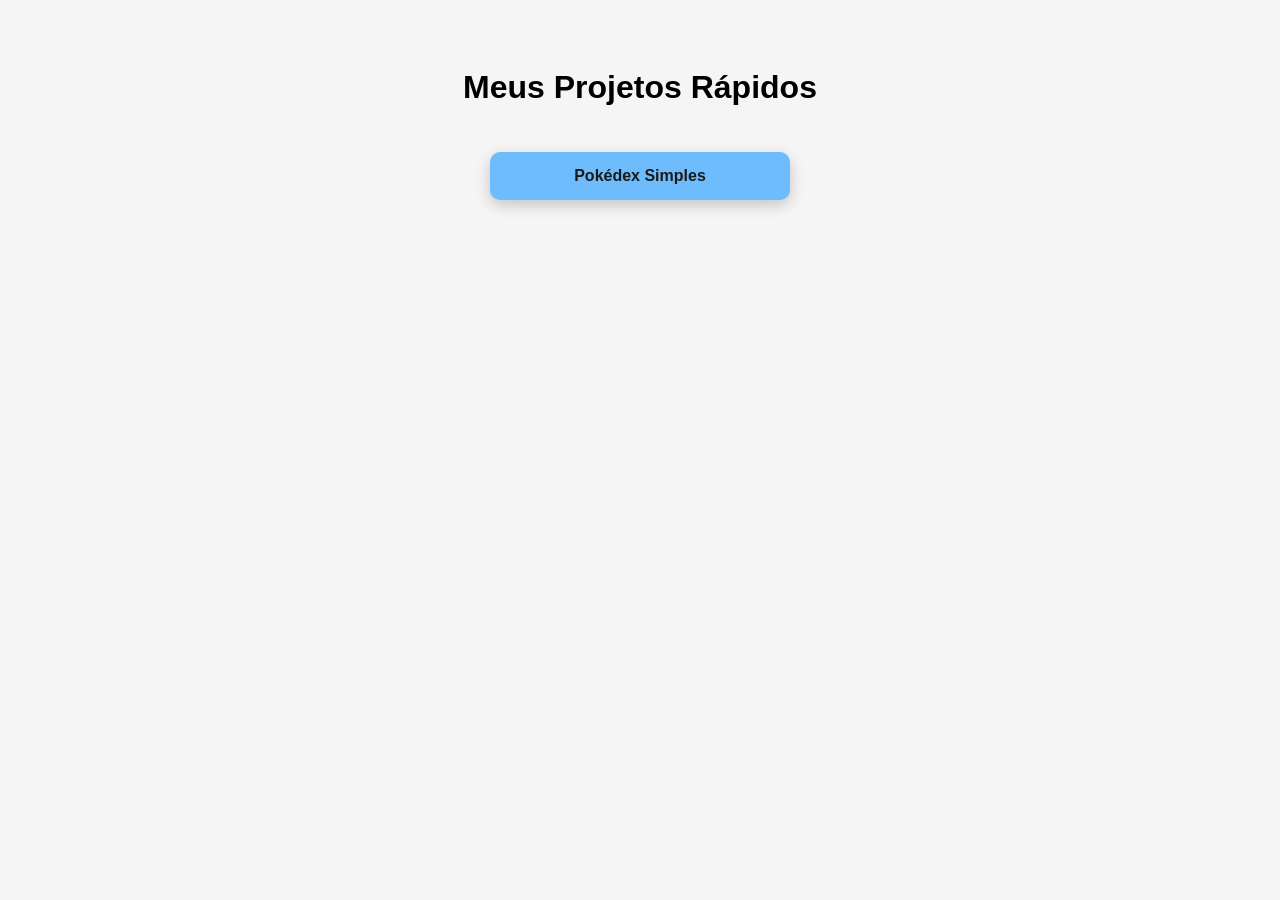
==== index.html @ 203d1b3d "Adiciona Pokedex e página inicial de projetos" ====
<!DOCTYPE html>
<html lang="pt-br">
<head>
    <meta charset="UTF-8">
    <meta name="viewport" content="width=device-width, initial-scale=1.0">
    <title>Projetos Rápidos</title>
    <style>
        body {
            font-family: Arial, sans-serif;
            display: flex;
            flex-direction: column;
            align-items: center;
            padding: 40px;
            background-color: #f5f5f5;
        }
        h1 { margin-bottom: 30px; }
        ul { list-style: none; padding: 0; width: 300px; }
        li { margin-bottom: 15px; }
        a {
            display: block;
            text-decoration: none;
            background-color: #6ebcfc;
            color: #1a1a1a;
            padding: 15px;
            border-radius: 10px;
            text-align: center;
            font-weight: bold;
            box-shadow: 0 5px 15px rgba(0,0,0,0.2);
            transition: transform 0.2s ease;
        }
        a:hover { transform: scale(1.03); }
    </style>
</head>
<body>
    <h1>Meus Projetos Rápidos</h1>
    <ul>
        <li><a href="./Pokedex/index.html">Pokédex Simples</a></li>
        <!-- novos projetos entram aqui -->
    </ul>
</body>
</html>
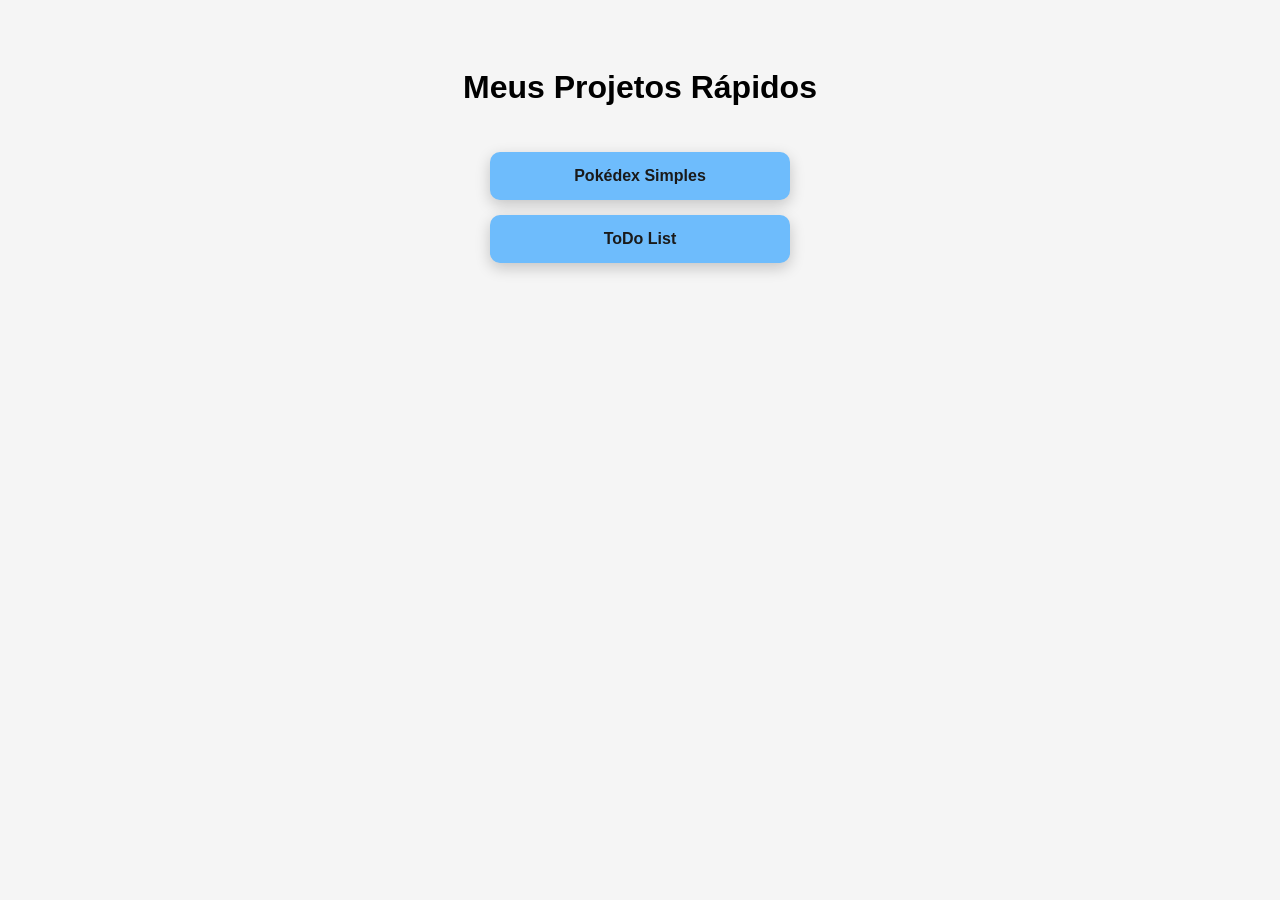
==== commit e7b39277: "Projeto adicionado: To Do list Escrito em html, css e js Código baseado em criar uma lista que pode " ====
--- a/index.html
+++ b/index.html
@@ -34,7 +34,8 @@
 <body>
     <h1>Meus Projetos Rápidos</h1>
     <ul>
-        <li><a href="./Pokedex/index.html">Pokédex Simples</a></li>
+        <li><a href="./Pokedex/Index.html">Pokédex Simples</a></li>
+        <li><a href="./Todo-List/Index.html">ToDo List</a></li>
         <!-- novos projetos entram aqui -->
     </ul>
 </body>
